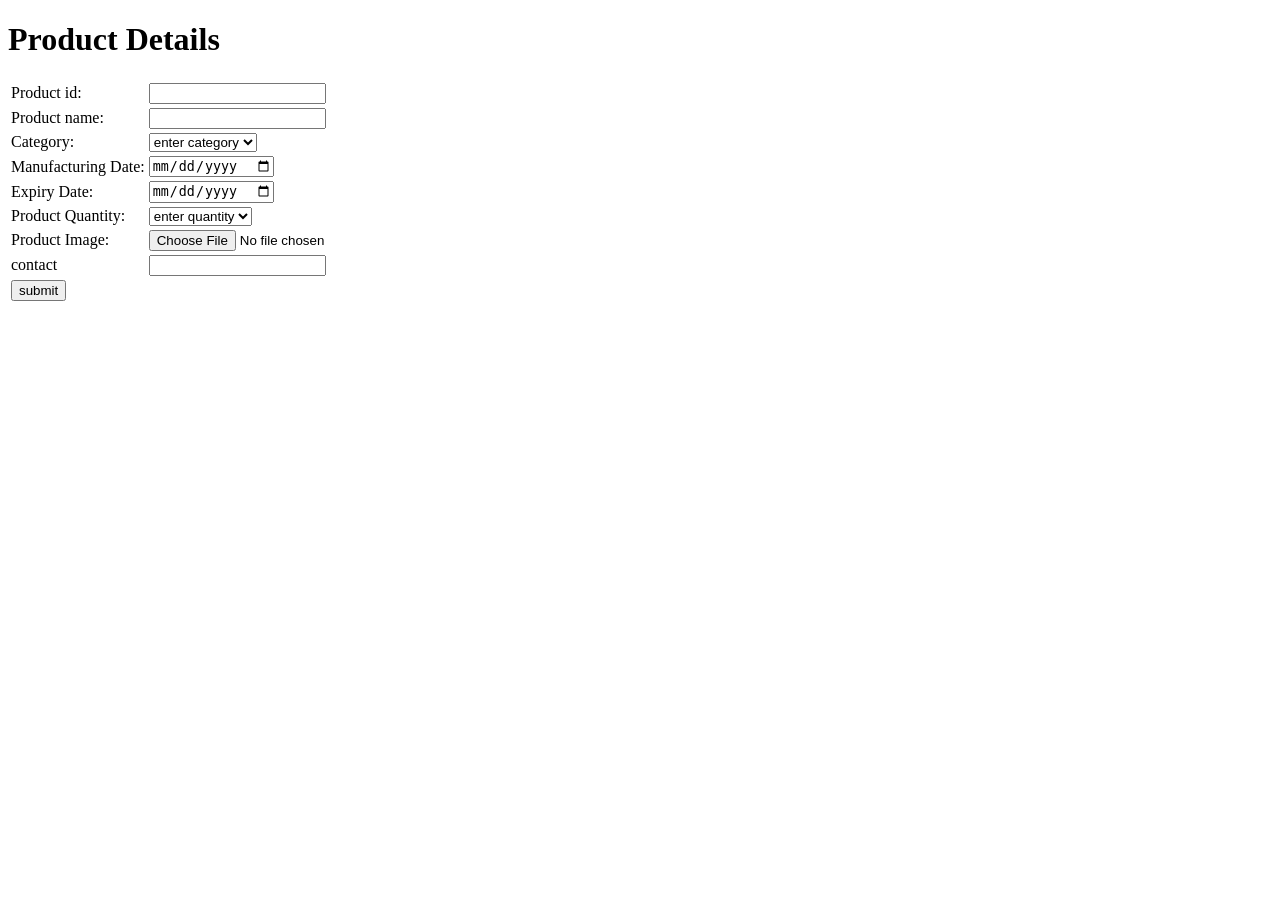
==== form.html @ 4cc0e78e "change" ====
<!DOCTYPE html>
<html>
    <head>
        <title>Product Form</title>
    </head>
    <body>
        <h1>Product Details</h1>
        <div>
        <form method="/post" enctype="multipart/form-data">
            <table>
                <tr>
                    <td><label for="productid">Product id:</label></td>
                    <td><input type="text" id="productid" name="productid"></td>
                </tr>
                <tr>
                    <td><label for="productname">Product name:</label></td>
                    <td><input type="text" id="productname" name="productname"></td>
                </tr>
                <tr>
                    <td><label for="category">Category:</label></td>
                    <td><select>
                        <option>enter category</option>
                        <option>vegetables</option>
                        <option>fruits</option>
                    </select></td>
                </tr>
                <tr>
                    <td>
                        <label for="manufacturingDate">Manufacturing Date:</label>
                    </td>
                    <td>
                        <input type="date" id="manufacturingDate" name="manufacturingDate">
                    </td>
                </tr>
                <tr>
                    <td>
                        <label for="expiry">Expiry Date:</label>
                    </td>
                    <td><input type="date" id="expiry" name="expiry"></td>
                </tr>
                <tr>
                    <td>
                        <label for="productQuantity">Product Quantity:</label>
                    </td>
                    <td>
                        <select name="productQuantity">
                            <option>enter quantity</option>
                            <option>1</option>
                            <option>2</option>
                            <option>3</option>
                        </select>
                    </td>
                </tr>
                <tr>
                    <td>
                        <label for="image">Product Image:</label>
                    </td>
                    <td><input type="file" id="image" name="image"></td>
                </tr>
                <tr>
                    <td>
                        <lable for="contact"> contact</lable>
                    </td>
                    <td>
                        <input type="email" id="contact" name="contact"/>
                    </td>
                </tr>
                <tr>
                    <td>
                        <button type="submit">submit</button>
                    </td>
                </tr>
                </table>
            </form>
        </div>
    </body>
</html>
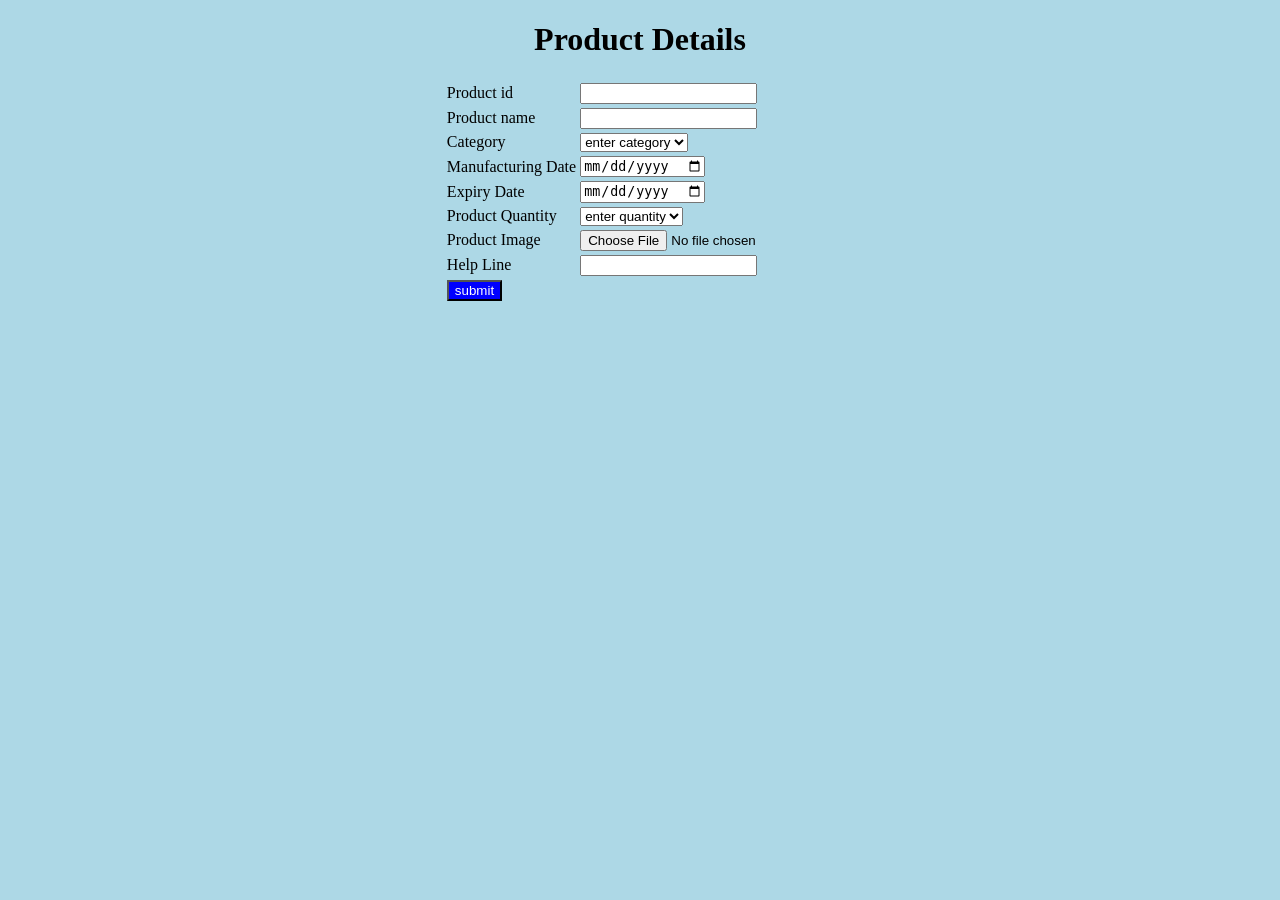
==== commit e6abd162: "changes" ====
--- a/form.html
+++ b/form.html
@@ -1,23 +1,32 @@
 <!DOCTYPE html>
 <html>
     <head>
+        <center>
         <title>Product Form</title>
     </head>
+    <style>
+        body{
+            background-color: lightblue;
+        }
+    </style>
     <body>
-        <h1>Product Details</h1>
         <div>
-        <form method="/post" enctype="multipart/form-data">
+            <table><center>
+                <h1>Product Details</h1>
+            </center></table>
+        <form method="post" enctype="multipart/form-data">
             <table>
+                <center>
                 <tr>
-                    <td><label for="productid">Product id:</label></td>
+                    <td><label for="productid">Product id</label></td>
                     <td><input type="text" id="productid" name="productid"></td>
                 </tr>
                 <tr>
-                    <td><label for="productname">Product name:</label></td>
+                    <td><label for="productname">Product name</label></td>
                     <td><input type="text" id="productname" name="productname"></td>
                 </tr>
                 <tr>
-                    <td><label for="category">Category:</label></td>
+                    <td><label for="category">Category</label></td>
                     <td><select>
                         <option>enter category</option>
                         <option>vegetables</option>
@@ -26,7 +35,7 @@
                 </tr>
                 <tr>
                     <td>
-                        <label for="manufacturingDate">Manufacturing Date:</label>
+                        <label for="manufacturingDate">Manufacturing Date</label>
                     </td>
                     <td>
                         <input type="date" id="manufacturingDate" name="manufacturingDate">
@@ -34,13 +43,13 @@
                 </tr>
                 <tr>
                     <td>
-                        <label for="expiry">Expiry Date:</label>
+                        <label for="expiry">Expiry Date</label>
                     </td>
                     <td><input type="date" id="expiry" name="expiry"></td>
                 </tr>
                 <tr>
                     <td>
-                        <label for="productQuantity">Product Quantity:</label>
+                        <label for="productQuantity">Product Quantity</label>
                     </td>
                     <td>
                         <select name="productQuantity">
@@ -53,23 +62,28 @@
                 </tr>
                 <tr>
                     <td>
-                        <label for="image">Product Image:</label>
+                        <label for="image">Product Image</label>
                     </td>
                     <td><input type="file" id="image" name="image"></td>
                 </tr>
                 <tr>
                     <td>
-                        <lable for="contact"> contact</lable>
+                        <label for="contact">Help Line</label>
                     </td>
                     <td>
-                        <input type="email" id="contact" name="contact"/>
-                    </td>
+                    <input type="number"
+                        name="sample-text"
+                        id="contact"
+                        pattern="[0-9]{10}"
+                        required/>
+                        </td>
                 </tr>
                 <tr>
                     <td>
-                        <button type="submit">submit</button>
+                        <button style="background-color: blue; color: white;" type="submit">submit</button>
                     </td>
                 </tr>
+                   </center>
                 </table>
             </form>
         </div>
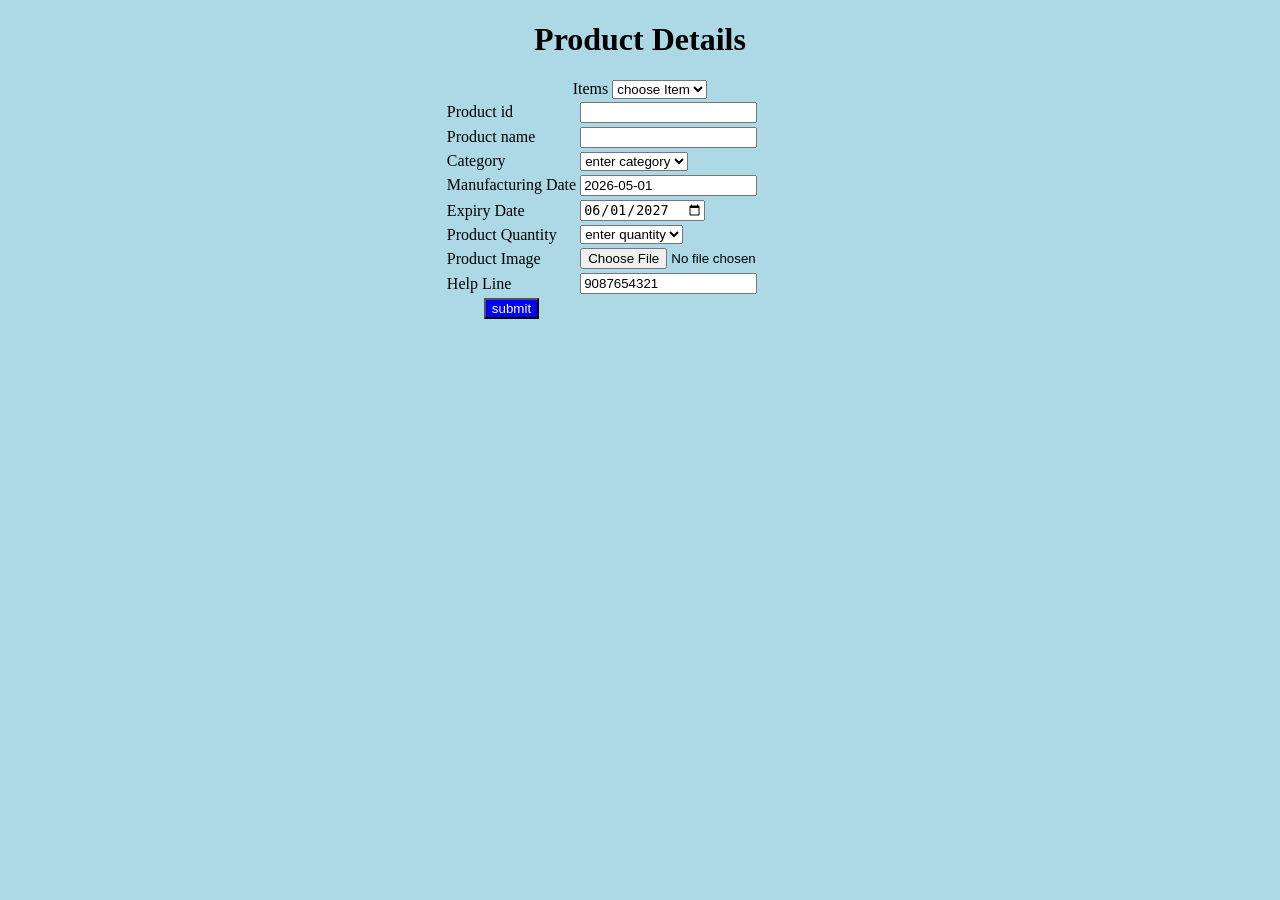
==== commit bcd371ee: "change" ====
--- a/form.html
+++ b/form.html
@@ -11,11 +11,12 @@
     </style>
     <body>
         <div>
-            <table><center>
+            <table>
+                <center>
                 <h1>Product Details</h1>
             </center></table>
         <form method="post" enctype="multipart/form-data">
-            <table>
+            <table> 
                 <center>
                 <tr>
                     <td><label for="productid">Product id</label></td>
@@ -38,14 +39,14 @@
                         <label for="manufacturingDate">Manufacturing Date</label>
                     </td>
                     <td>
-                        <input type="date" id="manufacturingDate" name="manufacturingDate">
+                        <input type="text" id="manufacturingDate" name="manufacturingDate" value="2026-05-01">
                     </td>
                 </tr>
                 <tr>
                     <td>
                         <label for="expiry">Expiry Date</label>
                     </td>
-                    <td><input type="date" id="expiry" name="expiry"></td>
+                    <td><input type="date" id="expiry" name="expiry" value="2027-06-01"></td>
                 </tr>
                 <tr>
                     <td>
@@ -60,6 +61,19 @@
                         </select>
                     </td>
                 </tr>
+                <div class="selectbox"
+                    <td>
+                        <label for="Items">Items</label>
+                        <select name="Items" id="Items">
+                           <option value="">choose Item</option>            
+                           <option value="apple">Apple</option>
+                           <option value="banana">Banana</option>
+                           <option value="orange">Orange</option>
+                           <option value="tomato">Tomato</option>
+                           <option value="onion">Onion</option>
+                        </select>
+                    </td>
+                </div>
                 <tr>
                     <td>
                         <label for="image">Product Image</label>
@@ -71,16 +85,19 @@
                         <label for="contact">Help Line</label>
                     </td>
                     <td>
-                    <input type="number"
+                    <input type="tel"
                         name="sample-text"
                         id="contact"
-                        pattern="[0-9]{10}"
+                        value="9087654321"
+                        readonly
                         required/>
                         </td>
                 </tr>
                 <tr>
                     <td>
+                        <center>
                         <button style="background-color: blue; color: white;" type="submit">submit</button>
+                        </center>
                     </td>
                 </tr>
                    </center>
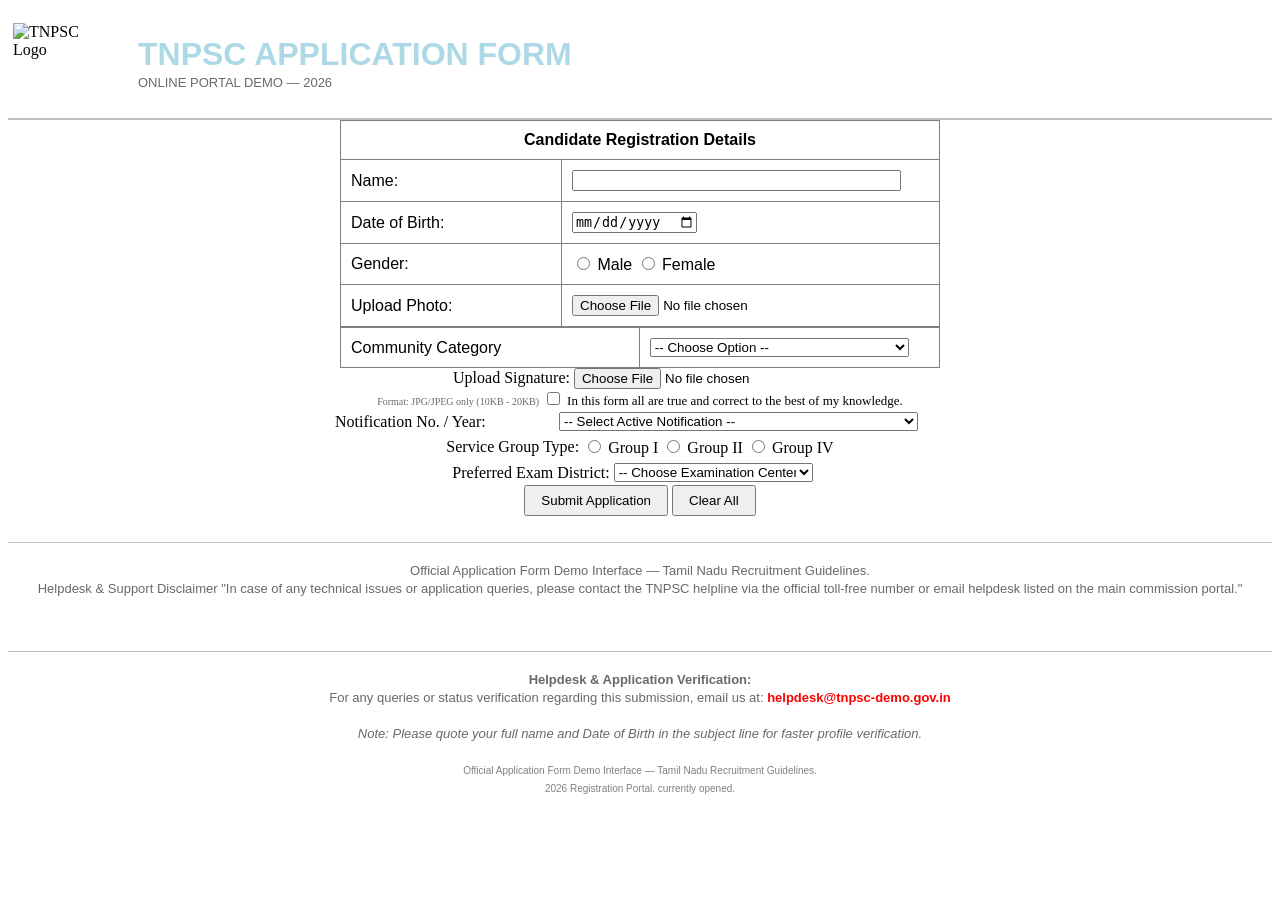
==== commit c97ca4c1: "changes" ====
--- a/form.html
+++ b/form.html
@@ -2,107 +2,177 @@
 <html>
     <head>
         <center>
-        <title>Product Form</title>
+        <title>TNPSC APPLICATION</title>
+        </center>
+        <link rel="icon" href="tamilnadu-logo.png" type="image/png">
     </head>
-    <style>
-        body{
-            background-color: lightblue;
-        }
-    </style>
     <body>
-        <div>
-            <table>
-                <center>
-                <h1>Product Details</h1>
-            </center></table>
-        <form method="post" enctype="multipart/form-data">
-            <table> 
-                <center>
-                <tr>
-                    <td><label for="productid">Product id</label></td>
-                    <td><input type="text" id="productid" name="productid"></td>
+
+    <table border="0" cellpadding="5" cellspacing="0" width="100%" bgcolor="white" style="border-bottom: 2px solid silver; padding: 10px 0;">
+        <tr>
+            <td width="90" align="left" valign="middle">
+                
+                <img src="Tamil Logo PNG Vector (EPS) Free Download.jpg" alt="TNPSC Logo" width="80" height="80" style="display: block;">
+            </td>
+            
+            
+            <td width="15"></td>
+             <td align="left" valign="middle">
+                <font size="6" face="Arial" color="lightblue"><b>TNPSC APPLICATION FORM</b></font><br>
+                <font size="2" face="Arial" color="dimgray">ONLINE PORTAL DEMO — 2026</font>
+            </td>
+        </tr>
+    </table>
+    <center>
+        <form action="/submit-data" method="POST" enctype="multipart/form-data">
+            <table width="600" border="1" cellpadding="10" cellspacing="0" style="border-collapse: collapse; font-family: Arial, sans-serif;">
+                <tr bgcolor="white">
+                    <td colspan="2"><b><center>Candidate Registration Details</center></b></td>
                 </tr>
-                <tr>
-                    <td><label for="productname">Product name</label></td>
-                    <td><input type="text" id="productname" name="productname"></td>
-                </tr>
-                <tr>
-                    <td><label for="category">Category</label></td>
-                    <td><select>
-                        <option>enter category</option>
-                        <option>vegetables</option>
-                        <option>fruits</option>
-                    </select></td>
-                </tr>
-                <tr>
-                    <td>
-                        <label for="manufacturingDate">Manufacturing Date</label>
-                    </td>
-                    <td>
-                        <input type="text" id="manufacturingDate" name="manufacturingDate" value="2026-05-01">
-                    </td>
-                </tr>
-                <tr>
-                    <td>
-                        <label for="expiry">Expiry Date</label>
-                    </td>
-                    <td><input type="date" id="expiry" name="expiry" value="2027-06-01"></td>
-                </tr>
-                <tr>
-                    <td>
-                        <label for="productQuantity">Product Quantity</label>
-                    </td>
-                    <td>
-                        <select name="productQuantity">
-                            <option>enter quantity</option>
-                            <option>1</option>
-                            <option>2</option>
-                            <option>3</option>
-                        </select>
-                    </td>
-                </tr>
-                <div class="selectbox"
-                    <td>
-                        <label for="Items">Items</label>
-                        <select name="Items" id="Items">
-                           <option value="">choose Item</option>            
-                           <option value="apple">Apple</option>
-                           <option value="banana">Banana</option>
-                           <option value="orange">Orange</option>
-                           <option value="tomato">Tomato</option>
-                           <option value="onion">Onion</option>
-                        </select>
-                    </td>
-                </div>
-                <tr>
-                    <td>
-                        <label for="image">Product Image</label>
-                    </td>
-                    <td><input type="file" id="image" name="image"></td>
-                </tr>
-                <tr>
-                    <td>
-                        <label for="contact">Help Line</label>
-                    </td>
-                    <td>
-                    <input type="tel"
-                        name="sample-text"
-                        id="contact"
-                        value="9087654321"
-                        readonly
-                        required/>
-                        </td>
-                </tr>
-                <tr>
-                    <td>
-                        <center>
-                        <button style="background-color: blue; color: white;" type="submit">submit</button>
-                        </center>
-                    </td>
-                </tr>
-                   </center>
+            
+        </form>
+    </center>
+        <tr>
+            <td width="200"><label for="candidate-name">Name:</label></td>
+            <td><input type="text" id="candidate-name" name="name" required style="width: 90%;"></td>
+        </tr>
+        <tr>
+            <td><label for="dob">Date of Birth:</label></td>
+            <td><input type="date" id="dob" name="dob" required></td>
+        </tr>
+        <tr>
+            <td>Gender:</td>
+            <td>
+                <input type="radio" id="m" name="gender" value="Male"> <label for="m">Male</label>
+                <input type="radio" id="f" name="gender" value="Female"> <label for="f">Female</label>
+            </td>
+        </tr>
+        <tr>
+            <td><label for="photo">Upload Photo:</label></td>
+            <td><input type="file" id="photo" name="user_photo" accept="image/jpeg" required></td>
+        </tr>
+        </tr>
+    </center>
+</table>
+        <table width="600" border="1" cellpadding="10" cellspacing="0" style="border-collapse: collapse; font-family: Arial, sans-serif;">
+        
+        
+        <tr>
+            <td for="community">Community Category</td>
+            <td>
+                <select id="community" name="category" style="width: 93%;">
+                    <option value="">-- Choose Option --</option>
+                    <option value="GT">General Turn</option>
+                    <option value="BC">Backward Class</option>
+                    <option value="MBC">Most Backward Class</option>
+                    <option value="SC">Scheduled Caste</option>
+                </select>
+            </td>
+        </tr>
+          </table>
+
+</form>
+        <tr>
+            <td><label for="sign-upload">Upload Signature:</label></td>
+            <td>
+                <input type="file" id="sign-upload" name="candidate_signature" accept="image/jpeg" required>
+                <br>
+                <font size="1" color="dimgray">Format: JPG/JPEG only (10KB - 20KB)</font>
+            </td>
+        </tr>
+        <tr bgcolor="white">
+            <td colspan="2">
+                <input type="checkbox" id="declare" name="agreement" value="yes" required>
+                <label for="declare">
+                    <font size="2">In this form all are true and correct to the best of my knowledge.</font>
+                </label>
+            </td>
+        </tr>
+        <tr>
+            <td> <table> 
+        </tr>
+            <td width="220"><label for="notification">Notification No. / Year:</label></td>
+                <td>
+                    <select id="notification" name="notification_details" style="width: 93%;" required>
+                        <option value="">-- Select Active Notification --</option>
+                        <option value="01_2026">01/2026 — Civil Services Examination-I (Group I Services)</option>
+                        <option value="02_2026">02/2026 — Civil Services Examination-IV (Group IV Services)</option>
+                        <option value="03_2026">03/2026 — Engineering Subordinate Services</option>
+                    </select>
                 </table>
-            </form>
-        </div>
-    </body>
-</html>+                </td>
+            </tr>
+                  <tr>
+                    <table>
+                <td>Service Group Type:</td>
+                <td>
+                    <input type="radio" id="g1" name="group_type" value="Group 1" required> <label for="g1">Group I</label>
+                    <input type="radio" id="g2" name="group_type" value="Group 2"> <label for="g2">Group II</label>
+                    <input type="radio" id="g4" name="group_type" value="Group 4"> <label for="g4">Group IV</label>
+                </td>
+            </tr>
+        </table>
+            <tr>
+                <table>
+                <td><label for="exam-center">Preferred Exam District:</label></td>
+                <td>
+                    <select id="exam-center" name="preferred_center" style="width: 93%;" required>
+                        <option value="">-- Choose Examination Center --</option>
+                        <option value="Chennai">Chennai</option>
+                        <option value="Coimbatore">Coimbatore</option>
+                        <option value="Madurai">Madurai</option>
+                        <option value="Trichy">Tiruchirappalli</option>
+                        <option value="Salem">Salem</option>
+                        <option value="Tirunelveli">Tirunelveli</option>
+                    </select>
+                </td>
+            </tr>
+            </table>
+            <tr>
+            <td colspan="2" align="center">
+                <input type="submit" value="Submit Application" style="padding: 6px 15px; cursor: pointer;">
+                <input type="reset" value="Clear All" style="padding: 6px 15px; cursor: pointer;">
+            </td>
+        </tr>
+</form>
+<br><br>
+    <hr size="1" color="silver">
+    <table width="100%" border="0" cellpadding="10" cellspacing="0">
+        <tr>
+            <td align="center">
+                <font size="2" face="Arial" color="dimgray">
+                                         Official Application Form Demo Interface — Tamil Nadu Recruitment Guidelines.<br>
+                                         Helpdesk & Support Disclaimer
+                                        "In case of any technical issues or application queries, please contact the TNPSC helpline via the official
+                                        toll-free number or email helpdesk listed on the main commission portal."
+                </font>
+            </td>
+        </tr>
+    </table>
+    <br><br>
+    <hr size="1" color="silver">
+    <table width="100%" border="0" cellpadding="10" cellspacing="0" style="font-family: Arial, sans-serif;">
+        <tr>
+            <td align="center">
+                <font size="2" color="dimgray">
+                    <b>Helpdesk & Application Verification:</b><br>
+                    For any queries or status verification regarding this submission, email us at: 
+                    <a href="mailto:helpdesk@tnpsc-demo.gov.in" style="color:red; font-weight: bold; text-decoration: none;">helpdesk@tnpsc-demo.gov.in</a>
+                </font>
+                <br><br>
+                
+                <font size="2" color="dimgray">
+                    <i>Note: Please quote your full name and Date of Birth in the subject line for faster profile verification.</i>
+                </font>
+                <br><br>
+                
+                <font size="1" color="gray">
+                    Official Application Form Demo Interface — Tamil Nadu Recruitment Guidelines.<br>
+                                           2026 Registration Portal. currently opened.
+                </font>
+            </td>
+        </tr>
+    </table>
+
+</body>
+</html>
